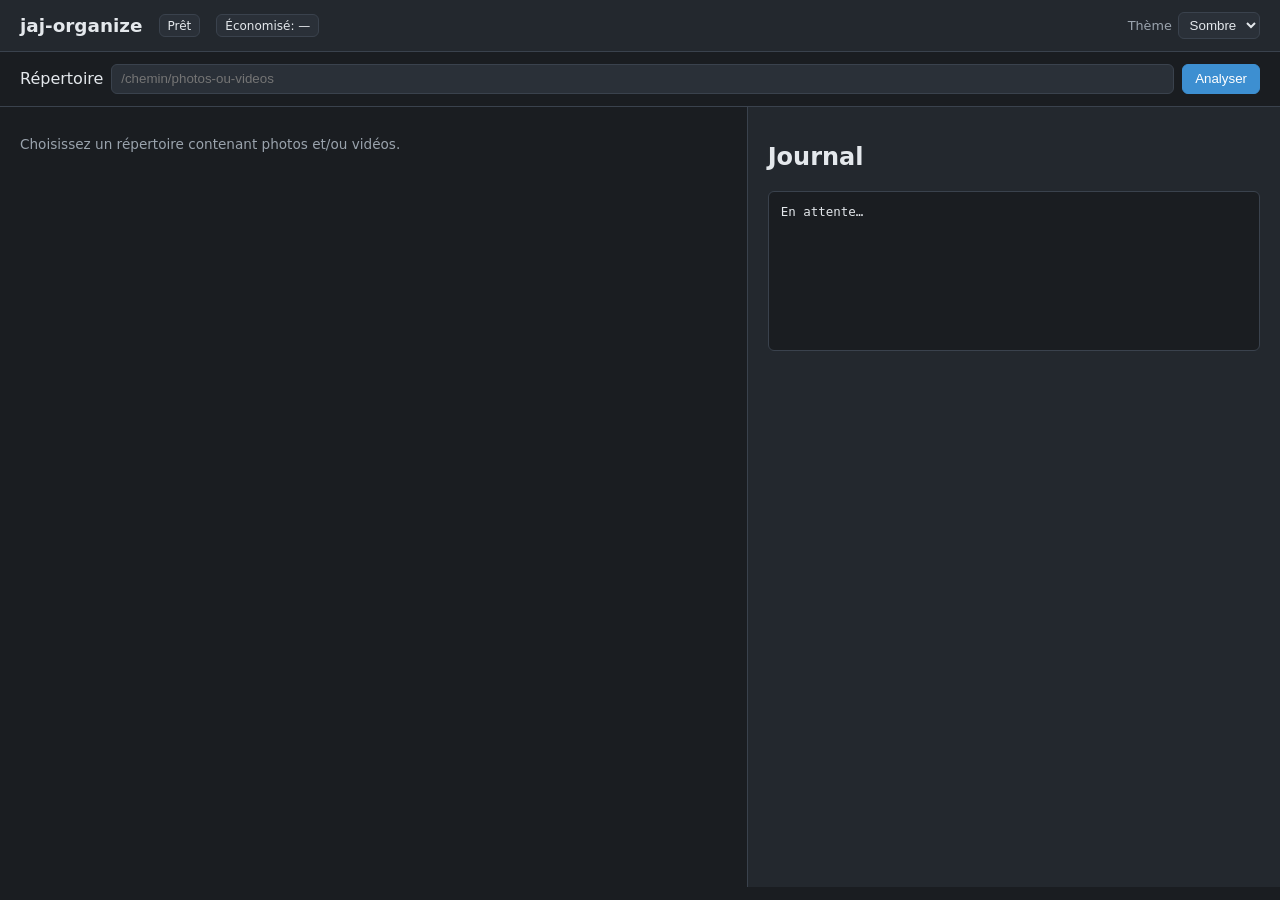
==== static/organize/index.html @ bc6220a0 "Split media organization into jaj-organize with folder-aware duplicate detection." ====
<!DOCTYPE html>
<html lang="fr" data-theme="dark">
<head>
  <meta charset="UTF-8">
  <meta name="viewport" content="width=device-width, initial-scale=1">
  <title>jaj-organize</title>
  <link rel="stylesheet" href="/static/organize/style.css?v=1">
</head>
<body>
  <header>
    <h1>jaj-organize</h1>
    <span class="badge" id="status-badge">Prêt</span>
    <span class="badge" id="savings-badge" title="Espace libéré (session)">Économisé: —</span>
    <label class="theme-toggle" title="Thème">
      <span>Thème</span>
      <select id="theme-select">
        <option value="dark">Sombre</option>
        <option value="light">Clair</option>
      </select>
    </label>
  </header>

  <div class="toolbar">
    <label for="work-dir">Répertoire</label>
    <input type="text" id="work-dir" placeholder="/chemin/photos-ou-videos">
    <button type="button" id="btn-scan" class="primary">Analyser</button>
    <button type="button" id="btn-stop" class="danger hidden">Stop</button>
  </div>

  <main class="layout">
    <section class="col">
      <p class="meta" id="scan-meta">Choisissez un répertoire contenant photos et/ou vidéos.</p>
      <div id="summary" class="summary hidden"></div>

      <div id="folder-section" class="block hidden">
        <h2>Dossiers en double</h2>
        <p class="meta">Même arborescence relative + tailles. Le plus récent / nom « propre » est conservé.</p>
        <div id="folder-list" class="list"></div>
      </div>

      <div id="similar-section" class="block hidden">
        <h2>Dossiers similaires</h2>
        <p class="meta">Même ensemble nom+taille mais chemins différents — à vérifier avant toute suppression.</p>
        <div id="similar-list" class="list"></div>
      </div>

      <div id="file-section" class="block hidden">
        <h2>Fichiers en double</h2>
        <p class="meta">Même nom + même taille (photos et vidéos).</p>
        <div id="file-list" class="list"></div>
      </div>
    </section>

    <aside class="col side">
      <h2>Journal</h2>
      <pre id="log" class="log">En attente…</pre>
      <div id="actions" class="actions hidden">
        <p class="meta" id="actions-meta"></p>
        <button type="button" id="btn-apply" class="primary">Dédoublonner la sélection</button>
        <button type="button" id="btn-dismiss" class="danger">Tout ignorer</button>
      </div>
      <div id="run-recap" class="recap hidden"></div>
    </aside>
  </main>

  <script src="/static/organize/app.js?v=1"></script>
</body>
</html>
---- static/organize/style.css ----
:root,
html[data-theme="dark"] {
  --bg: #1a1d21;
  --bg-panel: #23282e;
  --bg-row: #2a3038;
  --border: #3a424d;
  --text: #e4e8ec;
  --text-dim: #9aa3ad;
  --accent: #3d8fd1;
  --ok: #4caf7a;
  --warn: #d4a017;
  --err: #d9534f;
  --radius: 6px;
  color-scheme: dark;
  font-family: "Segoe UI", system-ui, sans-serif;
}

html[data-theme="light"] {
  --bg: #f3f5f7;
  --bg-panel: #fff;
  --bg-row: #eef1f4;
  --border: #cfd6de;
  --text: #1c2430;
  --text-dim: #5c6b7a;
  --accent: #2b7bbf;
  --ok: #2f8f5b;
  --warn: #b8860b;
  --err: #c0392b;
  color-scheme: light;
}

* { box-sizing: border-box; }
body { margin: 0; background: var(--bg); color: var(--text); min-height: 100vh; }

header {
  display: flex; flex-wrap: wrap; align-items: center; gap: 1rem;
  padding: 0.75rem 1.25rem; background: var(--bg-panel); border-bottom: 1px solid var(--border);
}
header h1 { margin: 0; font-size: 1.15rem; font-weight: 600; }
.badge {
  font-size: 0.75rem; padding: 0.2rem 0.5rem; border-radius: var(--radius);
  background: var(--bg-row); border: 1px solid var(--border);
}
.badge.ok { border-color: var(--ok); color: var(--ok); }
.theme-toggle { margin-left: auto; display: flex; align-items: center; gap: 0.4rem; color: var(--text-dim); font-size: 0.8rem; }
.theme-toggle select {
  padding: 0.25rem 0.4rem; border: 1px solid var(--border); border-radius: var(--radius);
  background: var(--bg-row); color: var(--text);
}

.toolbar {
  display: flex; flex-wrap: wrap; gap: 0.5rem; align-items: center;
  padding: 0.75rem 1.25rem; border-bottom: 1px solid var(--border);
}
.toolbar input[type="text"] {
  flex: 1; min-width: 220px; padding: 0.4rem 0.55rem;
  border: 1px solid var(--border); border-radius: var(--radius);
  background: var(--bg-row); color: var(--text);
}
button {
  padding: 0.4rem 0.75rem; border: 1px solid var(--border); border-radius: var(--radius);
  background: var(--bg-row); color: var(--text); cursor: pointer;
}
button.primary { background: var(--accent); border-color: var(--accent); color: #fff; }
button.danger { border-color: var(--err); color: var(--err); }
button:disabled { opacity: 0.5; cursor: not-allowed; }
.hidden { display: none !important; }

.layout {
  display: grid; grid-template-columns: 1.4fr 1fr; gap: 0;
  min-height: calc(100vh - 120px);
}
@media (max-width: 960px) {
  .layout { grid-template-columns: 1fr; }
}
.col { padding: 1rem 1.25rem; }
.side { border-left: 1px solid var(--border); background: var(--bg-panel); }
.meta { color: var(--text-dim); font-size: 0.85rem; }
.summary {
  margin: 0.75rem 0; padding: 0.75rem 1rem; background: var(--bg-row);
  border: 1px solid var(--border); border-radius: var(--radius); line-height: 1.45;
}
.block { margin-top: 1.25rem; }
.block h2 { margin: 0 0 0.35rem; font-size: 1rem; }
.list { margin-top: 0.5rem; max-height: 42vh; overflow: auto; }
.card {
  padding: 0.65rem 0.75rem; margin-bottom: 0.5rem; background: var(--bg-row);
  border: 1px solid var(--border); border-radius: var(--radius); font-size: 0.84rem;
}
.card label.row {
  display: flex; gap: 0.5rem; align-items: flex-start; cursor: pointer;
}
.keep { color: var(--ok); }
.del { color: var(--err); }
.path { color: var(--text-dim); word-break: break-all; font-size: 0.78rem; }
.log {
  margin: 0; padding: 0.75rem; background: var(--bg); border: 1px solid var(--border);
  border-radius: var(--radius); min-height: 160px; max-height: 40vh; overflow: auto;
  font-size: 0.78rem; white-space: pre-wrap;
}
.actions { margin-top: 1rem; display: flex; flex-direction: column; gap: 0.5rem; }
.recap {
  margin-top: 1rem; padding: 0.75rem; border: 1px solid var(--ok); border-radius: var(--radius);
  background: var(--bg-row); font-size: 0.85rem;
}
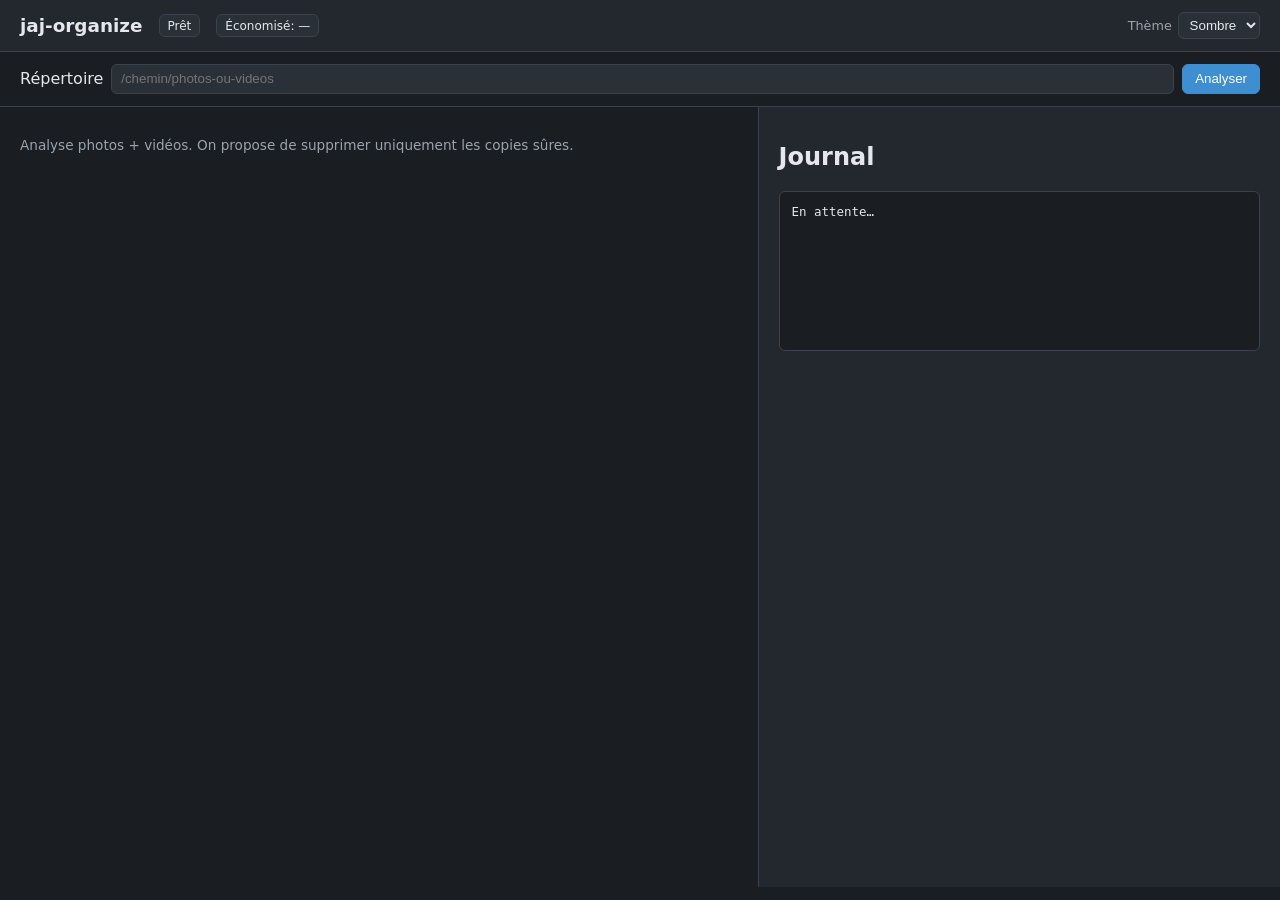
==== commit 595a6e56: "folder dedup simplified" ====
--- a/static/organize/index.html
+++ b/static/organize/index.html
@@ -4,7 +4,7 @@
   <meta charset="UTF-8">
   <meta name="viewport" content="width=device-width, initial-scale=1">
   <title>jaj-organize</title>
-  <link rel="stylesheet" href="/static/organize/style.css?v=1">
+  <link rel="stylesheet" href="/static/organize/style.css?v=2">
 </head>
 <body>
   <header>
@@ -29,25 +29,28 @@
 
   <main class="layout">
     <section class="col">
-      <p class="meta" id="scan-meta">Choisissez un répertoire contenant photos et/ou vidéos.</p>
+      <p class="meta" id="scan-meta">Analyse photos + vidéos. On propose de supprimer uniquement les copies sûres.</p>
       <div id="summary" class="summary hidden"></div>
 
-      <div id="folder-section" class="block hidden">
-        <h2>Dossiers en double</h2>
-        <p class="meta">Même arborescence relative + tailles. Le plus récent / nom « propre » est conservé.</p>
-        <div id="folder-list" class="list"></div>
+      <div id="clean-section" class="block hidden">
+        <h2>Copies sûres — à supprimer</h2>
+        <p class="hint">
+          Même contenu détecté (mêmes noms + tailles).
+          <strong class="tag-keep">Vert = on garde</strong> ·
+          <strong class="tag-del">Rouge = copie à supprimer</strong> (coché par défaut).
+        </p>
+        <div id="clean-list" class="list"></div>
       </div>
 
-      <div id="similar-section" class="block hidden">
-        <h2>Dossiers similaires</h2>
-        <p class="meta">Même ensemble nom+taille mais chemins différents — à vérifier avant toute suppression.</p>
-        <div id="similar-list" class="list"></div>
-      </div>
-
-      <div id="file-section" class="block hidden">
-        <h2>Fichiers en double</h2>
-        <p class="meta">Même nom + même taille (photos et vidéos).</p>
-        <div id="file-list" class="list"></div>
+      <div id="maybe-section" class="block maybe hidden">
+        <button type="button" id="btn-toggle-maybe" class="linkish"></button>
+        <div id="maybe-body" class="hidden">
+          <p class="hint">
+            Même fichiers (noms + tailles) mais organisation différente.
+            <strong>Aucune suppression automatique</strong> — à ouvrir à la main si besoin.
+          </p>
+          <div id="maybe-list" class="list"></div>
+        </div>
       </div>
     </section>
 
@@ -56,13 +59,13 @@
       <pre id="log" class="log">En attente…</pre>
       <div id="actions" class="actions hidden">
         <p class="meta" id="actions-meta"></p>
-        <button type="button" id="btn-apply" class="primary">Dédoublonner la sélection</button>
-        <button type="button" id="btn-dismiss" class="danger">Tout ignorer</button>
+        <button type="button" id="btn-apply" class="primary">Supprimer les copies cochées</button>
+        <button type="button" id="btn-dismiss">Tout décocher / ignorer</button>
       </div>
       <div id="run-recap" class="recap hidden"></div>
     </aside>
   </main>
 
-  <script src="/static/organize/app.js?v=1"></script>
+  <script src="/static/organize/app.js?v=2"></script>
 </body>
 </html>
--- a/static/organize/style.css
+++ b/static/organize/style.css
@@ -8,8 +8,9 @@
   --text-dim: #9aa3ad;
   --accent: #3d8fd1;
   --ok: #4caf7a;
-  --warn: #d4a017;
+  --ok-bg: rgba(76, 175, 122, 0.12);
   --err: #d9534f;
+  --err-bg: rgba(217, 83, 79, 0.12);
   --radius: 6px;
   color-scheme: dark;
   font-family: "Segoe UI", system-ui, sans-serif;
@@ -24,8 +25,9 @@
   --text-dim: #5c6b7a;
   --accent: #2b7bbf;
   --ok: #2f8f5b;
-  --warn: #b8860b;
+  --ok-bg: rgba(47, 143, 91, 0.1);
   --err: #c0392b;
+  --err-bg: rgba(192, 57, 43, 0.08);
   color-scheme: light;
 }
 
@@ -64,10 +66,14 @@
 button.primary { background: var(--accent); border-color: var(--accent); color: #fff; }
 button.danger { border-color: var(--err); color: var(--err); }
 button:disabled { opacity: 0.5; cursor: not-allowed; }
+button.linkish {
+  background: transparent; border: none; color: var(--accent);
+  padding: 0; text-align: left; font-size: 0.9rem; text-decoration: underline;
+}
 .hidden { display: none !important; }
 
 .layout {
-  display: grid; grid-template-columns: 1.4fr 1fr; gap: 0;
+  display: grid; grid-template-columns: 1.45fr 1fr; gap: 0;
   min-height: calc(100vh - 120px);
 }
 @media (max-width: 960px) {
@@ -75,24 +81,55 @@
 }
 .col { padding: 1rem 1.25rem; }
 .side { border-left: 1px solid var(--border); background: var(--bg-panel); }
-.meta { color: var(--text-dim); font-size: 0.85rem; }
+.meta, .hint { color: var(--text-dim); font-size: 0.85rem; line-height: 1.45; }
+.tag-keep { color: var(--ok); }
+.tag-del { color: var(--err); }
+
 .summary {
-  margin: 0.75rem 0; padding: 0.75rem 1rem; background: var(--bg-row);
-  border: 1px solid var(--border); border-radius: var(--radius); line-height: 1.45;
+  margin: 0.75rem 0; padding: 0.85rem 1rem; background: var(--bg-row);
+  border: 1px solid var(--border); border-radius: var(--radius); line-height: 1.5;
 }
+.summary .big { font-size: 1.05rem; }
+
 .block { margin-top: 1.25rem; }
-.block h2 { margin: 0 0 0.35rem; font-size: 1rem; }
-.list { margin-top: 0.5rem; max-height: 42vh; overflow: auto; }
+.block h2 { margin: 0 0 0.35rem; font-size: 1.05rem; }
+.block.maybe {
+  margin-top: 2rem; padding-top: 1rem; border-top: 1px dashed var(--border);
+}
+.list { margin-top: 0.65rem; max-height: 55vh; overflow: auto; }
+
 .card {
-  padding: 0.65rem 0.75rem; margin-bottom: 0.5rem; background: var(--bg-row);
-  border: 1px solid var(--border); border-radius: var(--radius); font-size: 0.84rem;
+  padding: 0; margin-bottom: 0.75rem; background: var(--bg-row);
+  border: 1px solid var(--border); border-radius: var(--radius); font-size: 0.86rem;
+  overflow: hidden;
 }
-.card label.row {
-  display: flex; gap: 0.5rem; align-items: flex-start; cursor: pointer;
+.card-head {
+  padding: 0.5rem 0.75rem; background: var(--bg-panel);
+  border-bottom: 1px solid var(--border); font-size: 0.8rem; color: var(--text-dim);
 }
-.keep { color: var(--ok); }
-.del { color: var(--err); }
-.path { color: var(--text-dim); word-break: break-all; font-size: 0.78rem; }
+.card-head strong { color: var(--text); }
+.lane {
+  display: grid; grid-template-columns: 4.5rem 1fr; gap: 0.5rem;
+  padding: 0.65rem 0.75rem; align-items: start;
+}
+.lane.keep-lane { background: var(--ok-bg); }
+.lane.del-lane { background: var(--err-bg); border-top: 1px solid var(--border); }
+.lane-label {
+  font-size: 0.72rem; font-weight: 700; letter-spacing: 0.03em;
+  text-transform: uppercase; padding-top: 0.15rem;
+}
+.keep-lane .lane-label { color: var(--ok); }
+.del-lane .lane-label { color: var(--err); }
+.path { color: var(--text-dim); word-break: break-all; font-size: 0.78rem; margin-top: 0.15rem; }
+.lane label.pick {
+  display: flex; gap: 0.45rem; align-items: flex-start; cursor: pointer; margin-top: 0.35rem;
+}
+.maybe-card {
+  padding: 0.65rem 0.75rem; margin-bottom: 0.5rem;
+  border: 1px dashed var(--border); border-radius: var(--radius); background: var(--bg);
+  font-size: 0.84rem;
+}
+
 .log {
   margin: 0; padding: 0.75rem; background: var(--bg); border: 1px solid var(--border);
   border-radius: var(--radius); min-height: 160px; max-height: 40vh; overflow: auto;
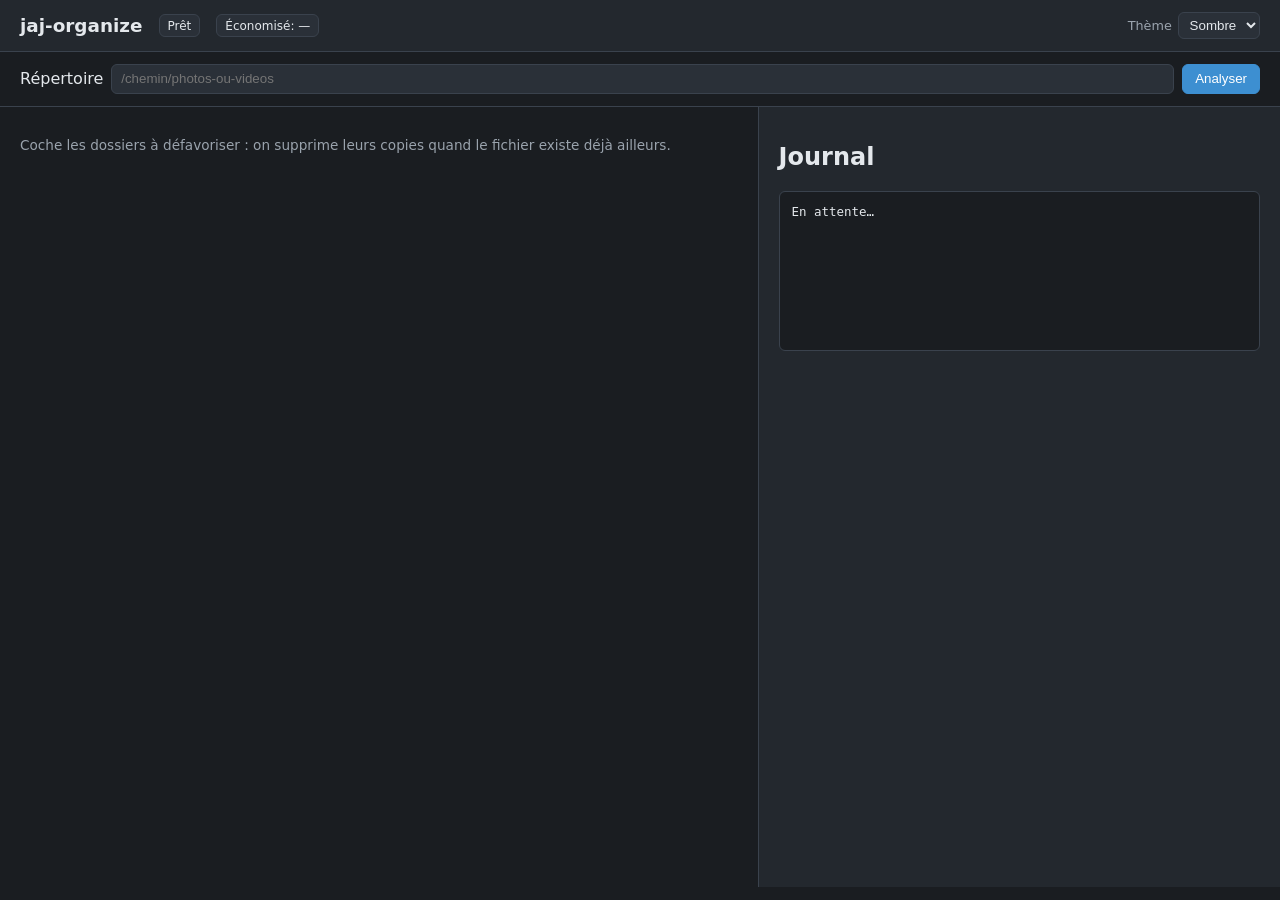
==== commit 28aebe6d: "Add folder deprioritize picker for duplicate cleanup in jaj-organize." ====
--- a/static/organize/index.html
+++ b/static/organize/index.html
@@ -4,7 +4,7 @@
   <meta charset="UTF-8">
   <meta name="viewport" content="width=device-width, initial-scale=1">
   <title>jaj-organize</title>
-  <link rel="stylesheet" href="/static/organize/style.css?v=2">
+  <link rel="stylesheet" href="/static/organize/style.css?v=6">
 </head>
 <body>
   <header>
@@ -29,15 +29,31 @@
 
   <main class="layout">
     <section class="col">
-      <p class="meta" id="scan-meta">Analyse photos + vidéos. On propose de supprimer uniquement les copies sûres.</p>
+      <p class="meta" id="scan-meta">Coche les dossiers à défavoriser : on supprime leurs copies quand le fichier existe déjà ailleurs.</p>
       <div id="summary" class="summary hidden"></div>
 
+      <div id="inbox-section" class="block hidden">
+        <h2>Dossiers concernés par des doublons</h2>
+        <p class="hint">
+          Triés par nombre de fichiers déjà présents ailleurs.
+          Coche ceux à <strong class="tag-del">défavoriser</strong>
+          (ex. Photos à trier, Downloads) — on garde les copies dans les dossiers non cochés.
+          <span class="hint-extra">Maj+clic pour une plage.</span>
+        </p>
+        <div class="sel-bar">
+          <button type="button" id="btn-dep-all">Tout sélectionner</button>
+          <button type="button" id="btn-dep-none">Aucun</button>
+        </div>
+        <div id="inbox-plan" class="plan-bar hidden"></div>
+        <div id="inbox-list" class="folder-table"></div>
+      </div>
+
       <div id="clean-section" class="block hidden">
-        <h2>Copies sûres — à supprimer</h2>
+        <h2>Autres copies sûres</h2>
         <p class="hint">
-          Même contenu détecté (mêmes noms + tailles).
-          <strong class="tag-keep">Vert = on garde</strong> ·
-          <strong class="tag-del">Rouge = copie à supprimer</strong> (coché par défaut).
+          Dossiers clonés à l’identique, ou fichiers en double non couverts ci-dessus.
+          <strong class="tag-keep">Vert = garder</strong> ·
+          <strong class="tag-del">Rouge = supprimer</strong>.
         </p>
         <div id="clean-list" class="list"></div>
       </div>
@@ -46,8 +62,7 @@
         <button type="button" id="btn-toggle-maybe" class="linkish"></button>
         <div id="maybe-body" class="hidden">
           <p class="hint">
-            Même fichiers (noms + tailles) mais organisation différente.
-            <strong>Aucune suppression automatique</strong> — à ouvrir à la main si besoin.
+            Même fichiers mais organisation différente — <strong>aucune suppression proposée</strong>.
           </p>
           <div id="maybe-list" class="list"></div>
         </div>
@@ -60,12 +75,12 @@
       <div id="actions" class="actions hidden">
         <p class="meta" id="actions-meta"></p>
         <button type="button" id="btn-apply" class="primary">Supprimer les copies cochées</button>
-        <button type="button" id="btn-dismiss">Tout décocher / ignorer</button>
+        <button type="button" id="btn-dismiss">Tout décocher</button>
       </div>
       <div id="run-recap" class="recap hidden"></div>
     </aside>
   </main>
 
-  <script src="/static/organize/app.js?v=2"></script>
+  <script src="/static/organize/app.js?v=6"></script>
 </body>
 </html>
--- a/static/organize/style.css
+++ b/static/organize/style.css
@@ -98,6 +98,39 @@
 }
 .list { margin-top: 0.65rem; max-height: 55vh; overflow: auto; }
 
+.sel-bar {
+  display: flex; flex-wrap: wrap; gap: 0.4rem; margin-top: 0.55rem;
+}
+.sel-bar button { font-size: 0.8rem; padding: 0.3rem 0.65rem; }
+.hint-extra { display: inline-block; margin-left: 0.25rem; opacity: 0.85; }
+.plan-bar {
+  margin-top: 0.65rem; padding: 0.65rem 0.85rem;
+  background: var(--err-bg); border: 1px solid var(--err); border-radius: var(--radius);
+  font-size: 0.86rem;
+}
+.folder-table {
+  margin-top: 0.65rem; max-height: 48vh; overflow: auto;
+  border: 1px solid var(--border); border-radius: var(--radius);
+}
+.folder-row {
+  display: grid;
+  grid-template-columns: 1.6rem 1fr auto auto;
+  gap: 0.65rem; align-items: start;
+  padding: 0.55rem 0.75rem; border-bottom: 1px solid var(--border);
+  font-size: 0.84rem; cursor: pointer;
+}
+.folder-row:last-child { border-bottom: none; }
+.folder-row:hover { background: var(--bg-row); }
+.folder-row.is-dep { background: var(--err-bg); }
+.folder-row .fname { font-weight: 600; }
+.folder-row .fpath { color: var(--text-dim); font-size: 0.74rem; word-break: break-all; margin-top: 0.15rem; }
+.folder-row .stats { text-align: right; white-space: nowrap; font-variant-numeric: tabular-nums; }
+.folder-row .stats .dup { color: var(--err); font-weight: 600; }
+.folder-row .badge-sug {
+  font-size: 0.68rem; padding: 0.1rem 0.35rem; border-radius: 3px;
+  border: 1px solid var(--accent); color: var(--accent); white-space: nowrap;
+}
+
 .card {
   padding: 0; margin-bottom: 0.75rem; background: var(--bg-row);
   border: 1px solid var(--border); border-radius: var(--radius); font-size: 0.86rem;
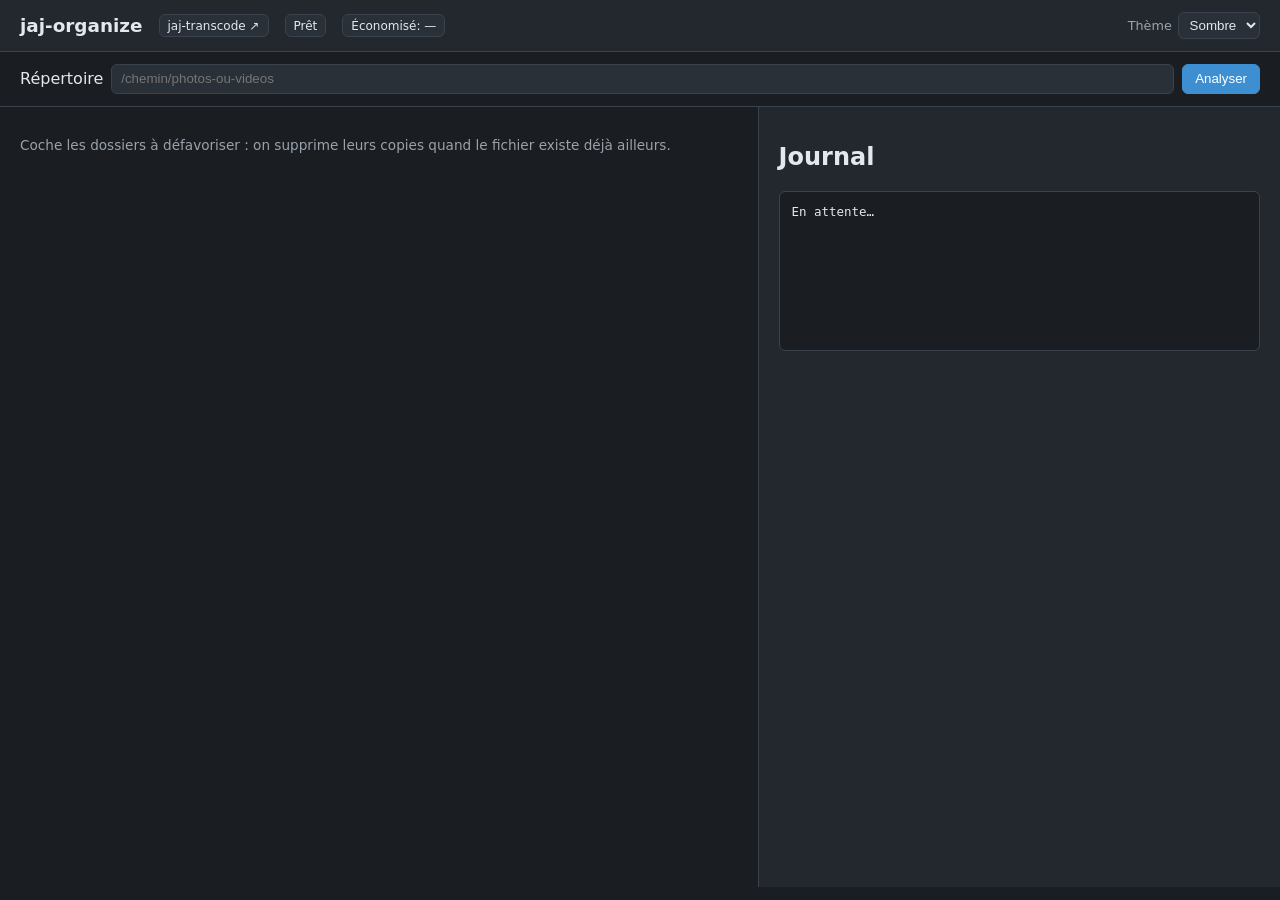
==== commit e764271f: "Remove legacy in-app dedup in favor of jaj-organize. Drop unused /api/dedup routes and scripts, docu" ====
--- a/static/organize/index.html
+++ b/static/organize/index.html
@@ -4,11 +4,12 @@
   <meta charset="UTF-8">
   <meta name="viewport" content="width=device-width, initial-scale=1">
   <title>jaj-organize</title>
-  <link rel="stylesheet" href="/static/organize/style.css?v=6">
+  <link rel="stylesheet" href="/static/organize/style.css?v=7">
 </head>
 <body>
   <header>
     <h1>jaj-organize</h1>
+    <a class="badge" href="/" title="Revenir à jaj-transcode (encodage HEVC)">jaj-transcode ↗</a>
     <span class="badge" id="status-badge">Prêt</span>
     <span class="badge" id="savings-badge" title="Espace libéré (session)">Économisé: —</span>
     <label class="theme-toggle" title="Thème">
@@ -81,6 +82,6 @@
     </aside>
   </main>
 
-  <script src="/static/organize/app.js?v=6"></script>
+  <script src="/static/organize/app.js?v=7"></script>
 </body>
 </html>
--- a/static/organize/style.css
+++ b/static/organize/style.css
@@ -42,7 +42,9 @@
 .badge {
   font-size: 0.75rem; padding: 0.2rem 0.5rem; border-radius: var(--radius);
   background: var(--bg-row); border: 1px solid var(--border);
+  text-decoration: none; color: inherit;
 }
+a.badge:hover { border-color: var(--accent); color: var(--accent); }
 .badge.ok { border-color: var(--ok); color: var(--ok); }
 .theme-toggle { margin-left: auto; display: flex; align-items: center; gap: 0.4rem; color: var(--text-dim); font-size: 0.8rem; }
 .theme-toggle select {
